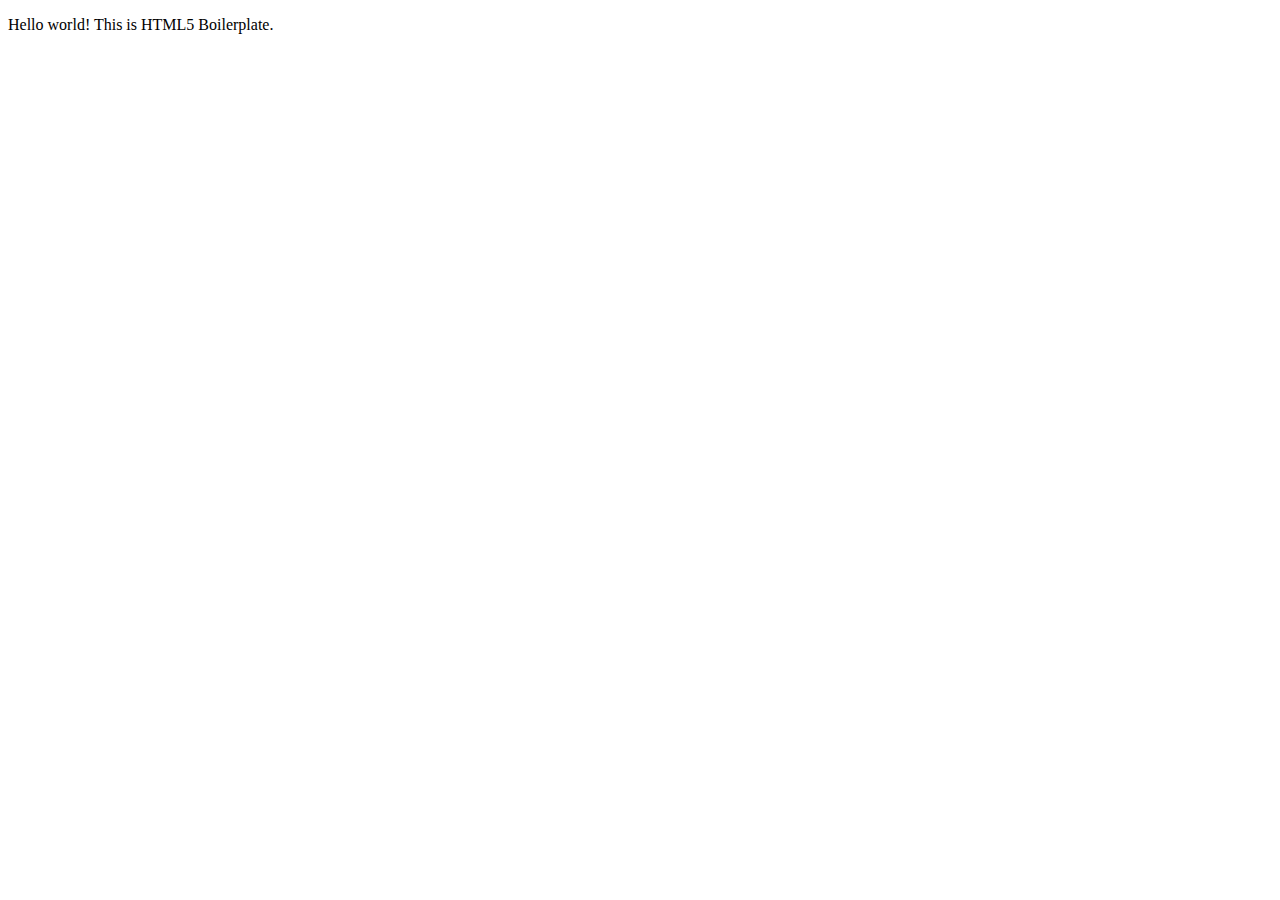
==== about/index.html @ 66a0af94 "added sign up form" ====
<!doctype html>
<html class="no-js" lang="">

<head>
  <meta charset="utf-8">
  <title></title>
  <meta name="description" content="">
  <meta name="viewport" content="width=device-width, initial-scale=1">

  <meta property="og:title" content="">
  <meta property="og:type" content="">
  <meta property="og:url" content="">
  <meta property="og:image" content="">

  <link rel="manifest" href="site.webmanifest">
  <link rel="apple-touch-icon" href="icon.png">
  <!-- Place favicon.ico in the root directory -->

  <link rel="../stylesheet" href="css/normalize.css">
  <link rel="../stylesheet" href="css/main.css">

  <meta name="theme-color" content="#fafafa">
</head>

<body>

  <!-- Add your site or application content here -->
  <p>Hello world! This is HTML5 Boilerplate.</p>
  <script src="../js/vendor/modernizr-3.11.2.min.js"></script>
  <script src="../js/plugins.js"></script>
  <script src="../js/main.js"></script>

  <!-- Google Analytics: change UA-XXXXX-Y to be your site's ID. -->
  <script>
    window.ga = function () { ga.q.push(arguments) }; ga.q = []; ga.l = +new Date;
    ga('create', 'UA-XXXXX-Y', 'auto'); ga('set', 'anonymizeIp', true); ga('set', 'transport', 'beacon'); ga('send', 'pageview')
  </script>
  <script src="https://www.google-analytics.com/analytics.js" async></script>
</body>

</html>
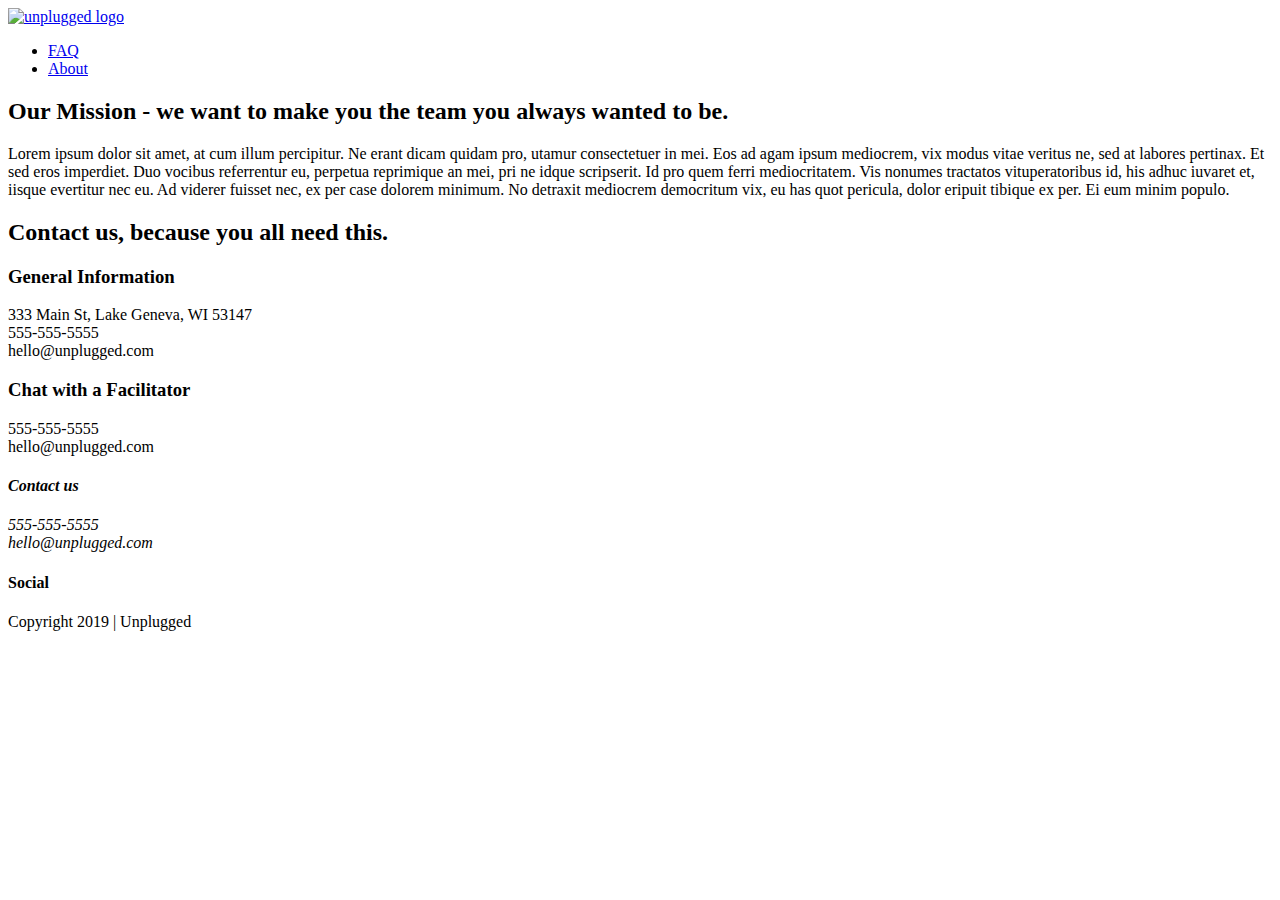
==== commit 2618c755: "about page initial content" ====
--- a/about/index.html
+++ b/about/index.html
@@ -23,9 +23,86 @@
 </head>
 
 <body>
+  <header>
+    <div class="content-wrapper">
+      <a href="#">
+        <img src="" alt="unplugged logo">
+      </a>
+      <div class="header-divider">
+          <nav>
+              <ul>
+                <li><a href="..faq/index.html" target="_blank">FAQ</a></li>
+                <li><a href= "..about/index.html" target="_blank">About</a></li>
+              </ul>
+            </nav>
+      </div>
+    </div>
+  </header>
+  <main>
+    <section class="mission">
+      <div class="content-wrapper">
+        <div class="mission-content">
+          <h2>Our Mission - we want to make you the team you always wanted to be.
+          </h2>
+          <p>
+            Lorem ipsum dolor sit amet, at cum illum percipitur. Ne erant dicam quidam pro, utamur consectetuer in mei. Eos ad agam ipsum mediocrem, vix modus vitae veritus ne, sed at labores pertinax. Et sed eros imperdiet. Duo vocibus referrentur eu, perpetua reprimique an mei, pri ne idque scripserit. Id pro quem ferri mediocritatem.
+Vis nonumes tractatos vituperatoribus id, his adhuc iuvaret et, iisque evertitur nec eu. Ad viderer fuisset nec, ex per case dolorem minimum. No detraxit mediocrem democritum vix, eu has quot pericula, dolor eripuit tibique ex per. Ei eum minim populo.
+          </p>
+        </div>
+      </div>
+    </section>
 
-  <!-- Add your site or application content here -->
-  <p>Hello world! This is HTML5 Boilerplate.</p>
+    <section class="map">
+      <figure>
+      </figure>
+    </section>
+    <section class="contact-section">
+      <div class="content-wrapper">
+        <h2> Contact us, because you all need this.</h4>
+        <div class="contact-section-info">
+          <h3>General Information</h3>
+          <p>
+            333 Main St, Lake Geneva, WI 53147<br>
+            555-555-5555<br>
+            hello@unplugged.com
+          </p>
+        </div>
+
+        <div class="contact-section-info">
+          <h3> Chat with a Facilitator</h3>
+          555-555-5555<br>
+          hello@unplugged.com
+        </div>
+      </div>
+    </section>
+
+  </main>
+
+
+  <footer>
+   <div class="content-wrapper">
+     <div class="footer-content">
+         <address class="contact">
+          <h4>Contact us</h4>
+             555-555-5555<br>
+             hello@unplugged.com
+           </p>
+         </address>
+       <div class="social">
+         <h4>Social</h4>
+         <div class="social-icons">
+           <p><a href="https://www.facebook.com/yoursite" target="_blank"></a></p>
+           <p><a href="https://www.twiter.com/yoursite" target="_blank"></a></p>
+           <p><a href="https://www.instagram.com/yoursite" target="_blank"></a></p>
+           <!-- other social links here -->
+         </div>
+       </div>
+     </div> <!-- footer content ends -->
+   </div> <!-- footer content-wrapper ends -->
+   <div class="copyright">
+     <p>Copyright 2019 | Unplugged</p>
+   </div>
+ </footer>
   <script src="../js/vendor/modernizr-3.11.2.min.js"></script>
   <script src="../js/plugins.js"></script>
   <script src="../js/main.js"></script>
